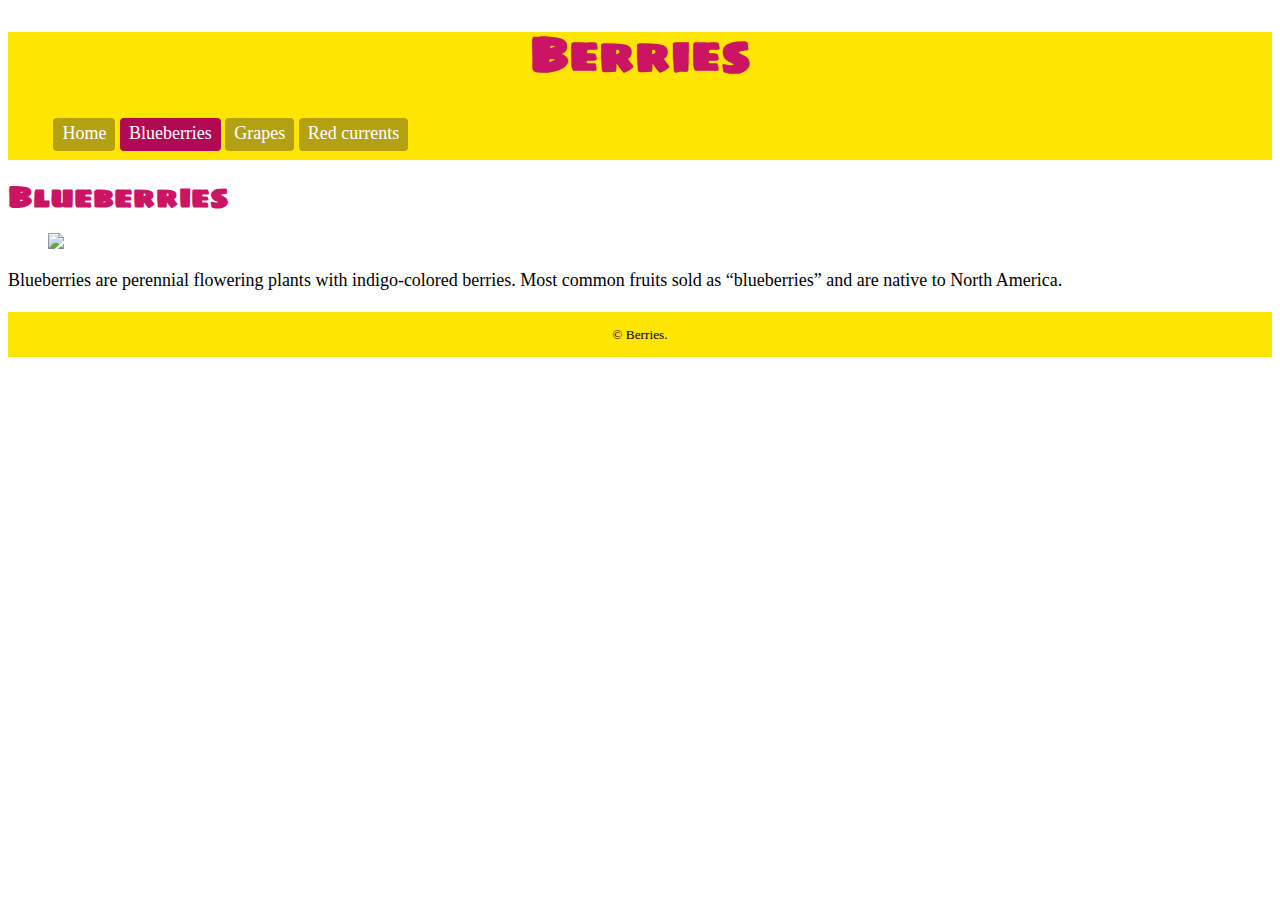
==== blueberries.html @ 1735f2e8 "initial commit" ====
<!DOCTYPE html>
<html lang="en-ca">
<head>
  <meta charset="utf-8">
  <title>Berries</title>
  <meta name="viewport" content="width=device-width,initial-scale=1">
  <link href="css/main.css" rel="stylesheet">
  <link href="https://fonts.googleapis.com/css?family=Sigmar+One" rel="stylesheet">
</head>
<body>
<header>
<nav>
  <h1>Berries</h1>
    <ul class="btn">
      <li><a href="index.html">Home</a></li>
      <li><a class="current" href="blueberries.html">Blueberries</a></li>
      <li><a href="grapes.html">Grapes</a></li>
      <li><a href="red-currants.html">Red currents</a></li>
    </ul>
</nav>
</header>
<main>
<h2>Blueberries</h2>
<figure>
  <img src="images/blueberries.jpg">
</figure>
<p>Blueberries are perennial flowering plants with indigo-colored berries. Most common fruits sold as “blueberries” and are native to North America.</p>
</main>
<footer><small> © Berries.</small></footer>
</body>
</html>
---- css/main.css ----
html {
  box-sizing: border-box;
  line-height: 1.5em;
}

*, *::before, *::after {
  box-sizing: inherit;
}

ul {
  list-style: none;
  display: inline-block;
  margin:0.3em;
  font-size: 1.125em;
}

nav {
  background-color: #ffe500;
}

h1 {
  color: #cc1465;
  font-family: 'Sigmar One', cursive;
  display: block;
  background-color:#ffe500;
  text-align: center;
  font-size: 3em;
  padding:0.2em 0.5em 0.3em;

}

h2 {
  color: #cc1465;
  font-family: 'Sigmar One', cursive;
  text-align:left;
  font-size: 1.875rem;
}

.current {
  background-color:#b20953;
  border-color:#b20953;
  color: white;
  border: 4px;
  border-radius: 4px;
    padding: 0.2em 0.5em 0.3em;
}

.btn li{
  display: inline-block;
  list-style-type: none;
}

img {
  display:block;
  width:100%;
}
a {
  display: inline-block;
  padding: 0.2em 0.5em 0.3em;
  margin: 0 0 0.2em;
  background-color: #b2a212;
  border-color: #b2a212;
  border: 4px;
  border-radius: 4px;
  text-decoration: none;
  text-align:center;
  color: #fff;
}

.btn a:hover {
  background-color:#b20953;
  border-color:#b20953;
  color: white;
}
p {
  line-height: 1.5em;
  font-size: 1.125em;
}

footer {
  display:block;
  background-color: #ffe500;
  padding: 10px;
  text-align: center;
}
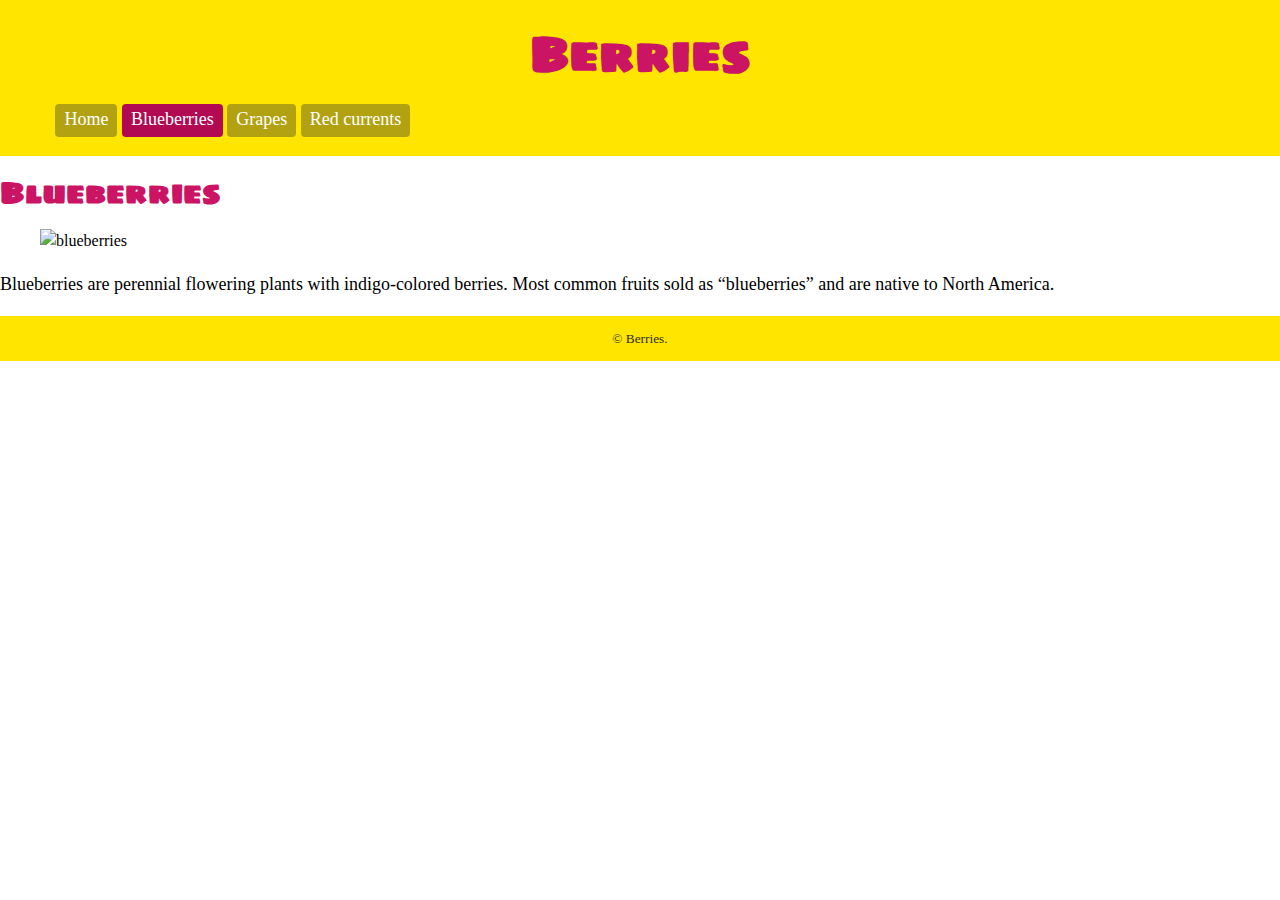
==== commit e853fe86: "more errors fixed, screenshots still not matching up" ====
--- a/blueberries.html
+++ b/blueberries.html
@@ -22,7 +22,7 @@
 <main>
 <h2>Blueberries</h2>
 <figure>
-  <img src="images/blueberries.jpg">
+  <img src="images/blueberries.jpg" alt="blueberries">
 </figure>
 <p>Blueberries are perennial flowering plants with indigo-colored berries. Most common fruits sold as “blueberries” and are native to North America.</p>
 </main>
--- a/css/main.css
+++ b/css/main.css
@@ -14,24 +14,27 @@
   font-size: 1.125em;
 }
 
+body {
+  margin:0;
+}
+
 nav {
   background-color: #ffe500;
+  padding: 10px;
 }
 
 h1 {
   color: #cc1465;
-  font-family: 'Sigmar One', cursive;
+  font-family: "Sigmar One", cursive;
   display: block;
   background-color:#ffe500;
   text-align: center;
   font-size: 3em;
-  padding:0.2em 0.5em 0.3em;
-
 }
 
 h2 {
   color: #cc1465;
-  font-family: 'Sigmar One', cursive;
+  font-family: "Sigmar One", cursive;
   text-align:left;
   font-size: 1.875rem;
 }
@@ -42,18 +45,21 @@
   color: white;
   border: 4px;
   border-radius: 4px;
-    padding: 0.2em 0.5em 0.3em;
+  padding: 0.2em 0.5em 0.3em;
 }
 
-.btn li{
+.btn li {
   display: inline-block;
   list-style-type: none;
+  text-align: center;
 }
 
 img {
   display:block;
   width:100%;
+  max-width: 40em;
 }
+
 a {
   display: inline-block;
   padding: 0.2em 0.5em 0.3em;
@@ -63,7 +69,7 @@
   border: 4px;
   border-radius: 4px;
   text-decoration: none;
-  text-align:center;
+  text-align: center;
   color: #fff;
 }
 
@@ -72,9 +78,11 @@
   border-color:#b20953;
   color: white;
 }
+
 p {
   line-height: 1.5em;
   font-size: 1.125em;
+  font-family: Georgia, serif;
 }
 
 footer {
@@ -82,4 +90,5 @@
   background-color: #ffe500;
   padding: 10px;
   text-align: center;
+  color: #2f2d13;
 }
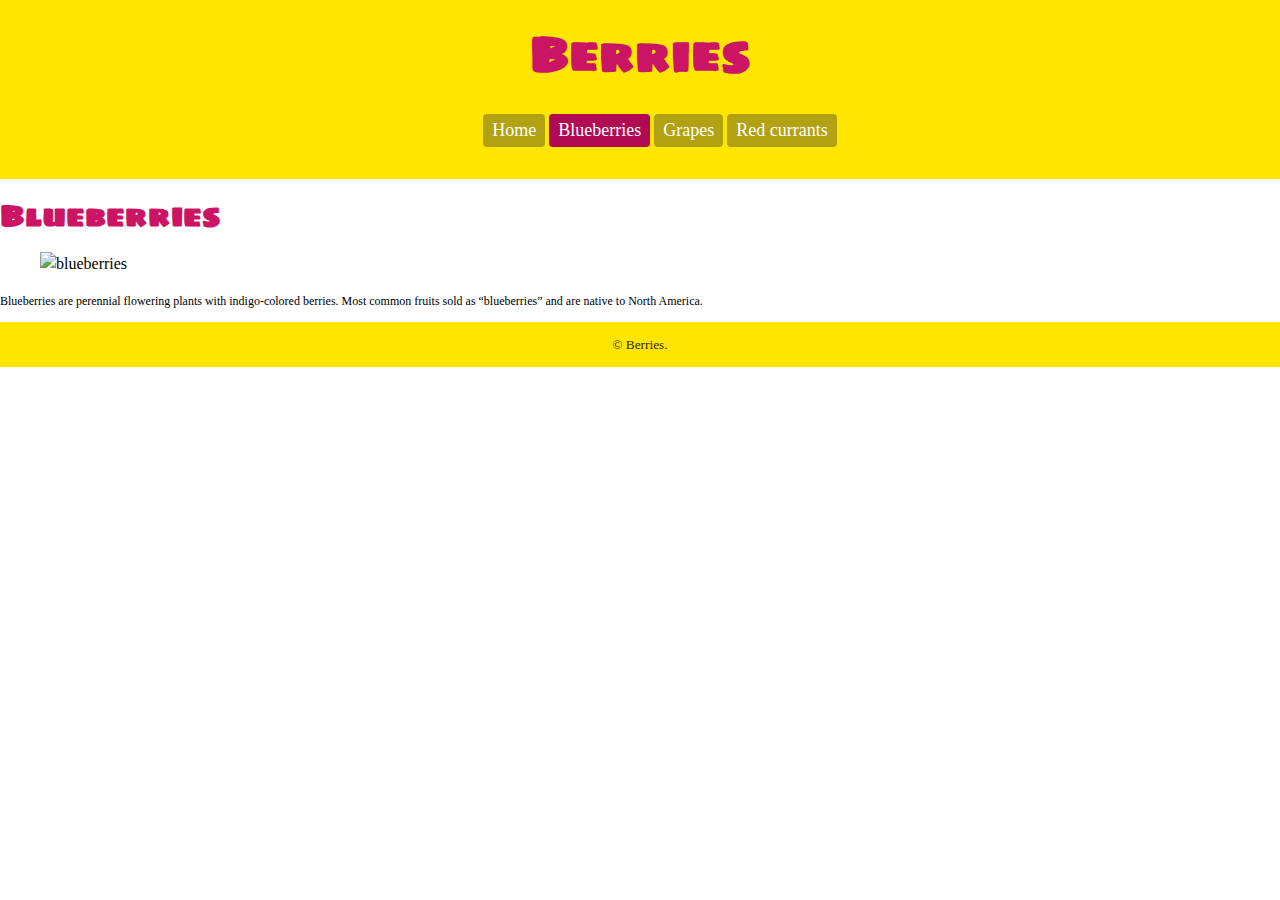
==== commit 8b44cd01: "fixed spelling error/indentation" ====
--- a/blueberries.html
+++ b/blueberries.html
@@ -8,24 +8,24 @@
   <link href="https://fonts.googleapis.com/css?family=Sigmar+One" rel="stylesheet">
 </head>
 <body>
-<header>
-<nav>
-  <h1>Berries</h1>
-    <ul class="btn">
-      <li><a href="index.html">Home</a></li>
-      <li><a class="current" href="blueberries.html">Blueberries</a></li>
-      <li><a href="grapes.html">Grapes</a></li>
-      <li><a href="red-currants.html">Red currents</a></li>
-    </ul>
-</nav>
-</header>
-<main>
-<h2>Blueberries</h2>
-<figure>
-  <img src="images/blueberries.jpg" alt="blueberries">
-</figure>
-<p>Blueberries are perennial flowering plants with indigo-colored berries. Most common fruits sold as “blueberries” and are native to North America.</p>
-</main>
-<footer><small> © Berries.</small></footer>
+  <header>
+    <nav>
+      <h1>Berries</h1>
+      <ul class="btn">
+        <li><a href="index.html">Home</a></li>
+        <li><a class="current" href="blueberries.html">Blueberries</a></li>
+        <li><a href="grapes.html">Grapes</a></li>
+        <li><a href="red-currants.html">Red currants</a></li>
+      </ul>
+    </nav>
+  </header>
+  <main>
+    <h2>Blueberries</h2>
+    <figure>
+      <img src="images/blueberries.jpg" alt="blueberries">
+    </figure>
+    <p>Blueberries are perennial flowering plants with indigo-colored berries. Most common fruits sold as “blueberries” and are native to North America.</p>
+  </main>
+  <footer><small> © Berries.</small></footer>
 </body>
 </html>
--- a/css/main.css
+++ b/css/main.css
@@ -7,11 +7,13 @@
   box-sizing: inherit;
 }
 
+header {
+  text-align:center;
+}
+
 ul {
   list-style: none;
   display: inline-block;
-  margin:0.3em;
-  font-size: 1.125em;
 }
 
 body {
@@ -25,7 +27,7 @@
 
 h1 {
   color: #cc1465;
-  font-family: "Sigmar One", cursive;
+  font-family: "Sigmar One", sans-serif;
   display: block;
   background-color:#ffe500;
   text-align: center;
@@ -34,7 +36,7 @@
 
 h2 {
   color: #cc1465;
-  font-family: "Sigmar One", cursive;
+  font-family: "Sigmar One", sans-serif;
   text-align:left;
   font-size: 1.875rem;
 }
@@ -63,12 +65,13 @@
 a {
   display: inline-block;
   padding: 0.2em 0.5em 0.3em;
-  margin: 0 0 0.2em;
+  margin-bottom: 0.3em;
   background-color: #b2a212;
   border-color: #b2a212;
   border: 4px;
   border-radius: 4px;
   text-decoration: none;
+  font-size: 1.125em;
   text-align: center;
   color: #fff;
 }
@@ -81,7 +84,7 @@
 
 p {
   line-height: 1.5em;
-  font-size: 1.125em;
+  font-size: .75em;
   font-family: Georgia, serif;
 }
 
